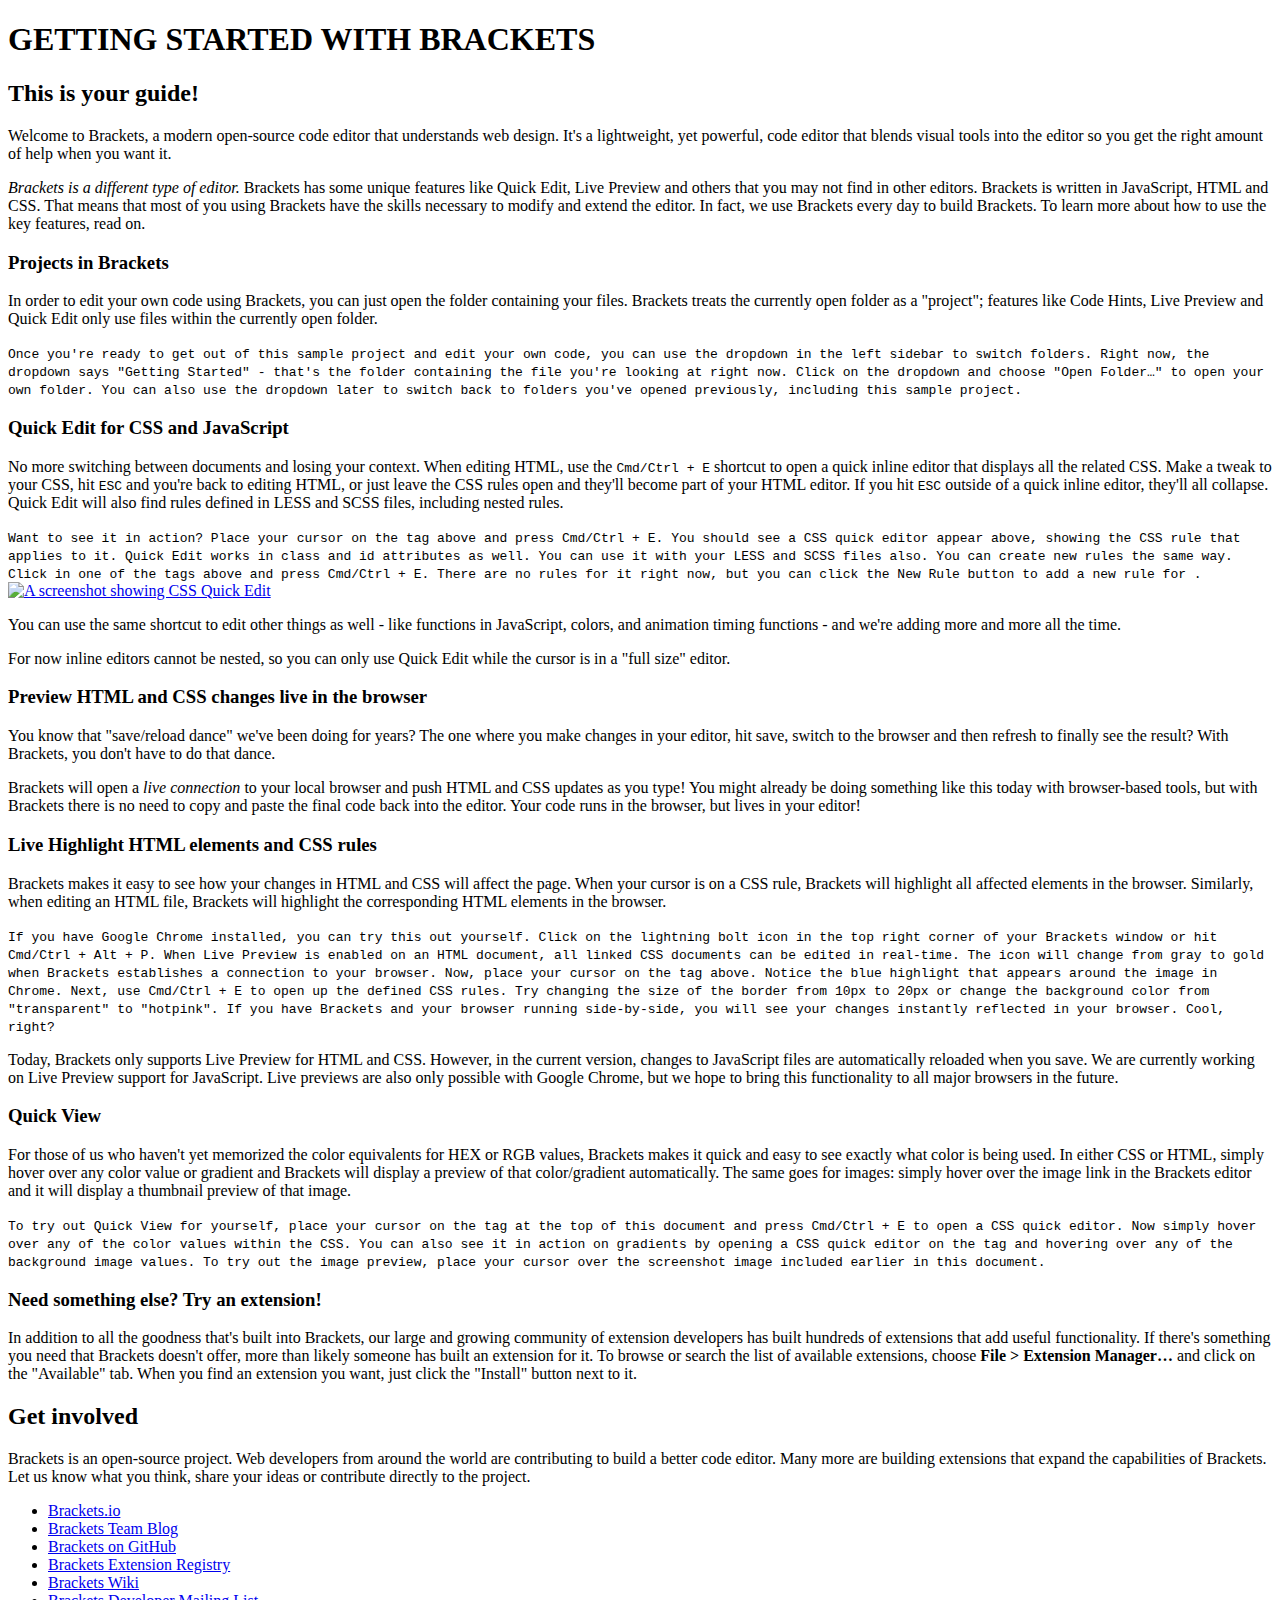
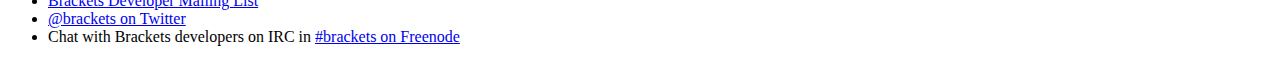
==== docs/index.html @ 11c62ad4 "Moved index to docs folder" ====
<!DOCTYPE html>
<html>
    
    <head>
        <meta charset="utf-8">
        <meta http-equiv="X-UA-Compatible" content="IE=edge">
        <title>GETTING STARTED WITH BRACKETS</title>
        <meta name="description" content="An interactive getting started guide for Brackets.">
        <link rel="stylesheet" href="main.css">
    </head>
    <body>
        
        <h1>GETTING STARTED WITH BRACKETS</h1>
        <h2>This is your guide!</h2>
        
        <!--
            MADE WITH <3 AND JAVASCRIPT
        -->
        
        <p>
            Welcome to Brackets, a modern open-source code editor that understands web design. It's a lightweight,
            yet powerful, code editor that blends visual tools into the editor so you get the right amount of help
            when you want it.
        </p>
        
        <!--
            WHAT IS BRACKETS?
        -->
        <p>
            <em>Brackets is a different type of editor.</em>
            Brackets has some unique features like Quick Edit, Live Preview and others that you may not find in other
            editors. Brackets is written in JavaScript, HTML and CSS. That means that most of you using Brackets
            have the skills necessary to modify and extend the editor. In fact, we use Brackets every day to build
            Brackets. To learn more about how to use the key features, read on.
        </p>
        
        <!--
            GET STARTED WITH YOUR OWN FILES
        -->
        
        <h3>Projects in Brackets</h3>
        <p>
            In order to edit your own code using Brackets, you can just open the folder containing your files.
            Brackets treats the currently open folder as a "project"; features like Code Hints, Live Preview and
            Quick Edit only use files within the currently open folder.
        </p>
        
        <samp>
            Once you're ready to get out of this sample project and edit your own code, you can use the dropdown
            in the left sidebar to switch folders. Right now, the dropdown says "Getting Started" - that's the
            folder containing the file you're looking at right now. Click on the dropdown and choose "Open Folder…"
            to open your own folder.
            You can also use the dropdown later to switch back to folders you've opened previously, including this
            sample project.
        </samp>
        
        <!--
            THE RELATIONSHIP BETWEEN HTML, CSS AND JAVASCRIPT
        -->
        <h3>Quick Edit for CSS and JavaScript</h3>
        <p>
            No more switching between documents and losing your context. When editing HTML, use the
            <kbd>Cmd/Ctrl + E</kbd> shortcut to open a quick inline editor that displays all the related CSS.
            Make a tweak to your CSS, hit <kbd>ESC</kbd> and you're back to editing HTML, or just leave the
            CSS rules open and they'll become part of your HTML editor. If you hit <kbd>ESC</kbd> outside of
            a quick inline editor, they'll all collapse. Quick Edit will also find rules defined in LESS and
            SCSS files, including nested rules.
        </p>
        
        <samp>
            Want to see it in action? Place your cursor on the <!-- <samp> --> tag above and press
            <kbd>Cmd/Ctrl + E</kbd>. You should see a CSS quick editor appear above, showing the CSS rule that
            applies to it. Quick Edit works in class and id attributes as well. You can use it with your
            LESS and SCSS files also.
            
            You can create new rules the same way. Click in one of the <!-- <p> --> tags above and press
            <kbd>Cmd/Ctrl + E</kbd>. There are no rules for it right now, but you can click the New Rule
            button to add a new rule for <!-- <p> -->.
        </samp>
        
        <a href="screenshots/quick-edit.png">
            <img alt="A screenshot showing CSS Quick Edit" src="screenshots/quick-edit.png" />
        </a>
        
        <p>
            You can use the same shortcut to edit other things as well - like functions in JavaScript,
            colors, and animation timing functions - and we're adding more and more all the time.
        </p>
        <p>
            For now inline editors cannot be nested, so you can only use Quick Edit while the cursor
            is in a "full size" editor.
        </p>
        
        <!--
            LIVE PREVIEW
        -->
        <h3>Preview HTML and CSS changes live in the browser</h3>
        <p>
            You know that "save/reload dance" we've been doing for years? The one where you make changes in
            your editor, hit save, switch to the browser and then refresh to finally see the result?
            With Brackets, you don't have to do that dance.
        </p>
        <p>
            Brackets will open a <em>live connection</em> to your local browser and push HTML and CSS updates as you
            type! You might already be doing something like this today with browser-based tools, but with Brackets
            there is no need to copy and paste the final code back into the editor. Your code runs in the
            browser, but lives in your editor!
        </p>
        
        <h3>Live Highlight HTML elements and CSS rules</h3>
        <p>
            Brackets makes it easy to see how your changes in HTML and CSS will affect the page. When your cursor
            is on a CSS rule, Brackets will highlight all affected elements in the browser. Similarly, when editing
            an HTML file, Brackets will highlight the corresponding HTML elements in the browser.
        </p>
        
        <samp>
            If you have Google Chrome installed, you can try this out yourself. Click on the lightning bolt
            icon in the top right corner of your Brackets window or hit <kbd>Cmd/Ctrl + Alt + P</kbd>. When
            Live Preview is enabled on an HTML document, all linked CSS documents can be edited in real-time.
            The icon will change from gray to gold when Brackets establishes a connection to your browser.
            
            Now, place your cursor on the <!-- <img> --> tag above. Notice the blue highlight that appears
            around the image in Chrome. Next, use <kbd>Cmd/Ctrl + E</kbd> to open up the defined CSS rules.
            Try changing the size of the border from 10px to 20px or change the background
            color from "transparent" to "hotpink". If you have Brackets and your browser running side-by-side, you
            will see your changes instantly reflected in your browser. Cool, right?
        </samp>
        
        <p class="note">
            Today, Brackets only supports Live Preview for HTML and CSS. However, in the current version, changes to
            JavaScript files are automatically reloaded when you save. We are currently working on Live Preview
            support for JavaScript. Live previews are also only possible with Google Chrome, but we hope
            to bring this functionality to all major browsers in the future.
        </p>
        
        <h3>Quick View</h3>
        <p>
            For those of us who haven't yet memorized the color equivalents for HEX or RGB values, Brackets makes
            it quick and easy to see exactly what color is being used. In either CSS or HTML, simply hover over any
            color value or gradient and Brackets will display a preview of that color/gradient automatically. The
            same goes for images: simply hover over the image link in the Brackets editor and it will display a
            thumbnail preview of that image.
        </p>
        
        <samp>
            To try out Quick View for yourself, place your cursor on the <!-- <body> --> tag at the top of this
            document and press <kbd>Cmd/Ctrl + E</kbd> to open a CSS quick editor. Now simply hover over any of the
            color values within the CSS. You can also see it in action on gradients by opening a CSS quick editor
            on the <!-- <html> --> tag and hovering over any of the background image values. To try out the image
            preview, place your cursor over the screenshot image included earlier in this document.
        </samp>
        
        <h3>Need something else? Try an extension!</h3>
        <p>
            In addition to all the goodness that's built into Brackets, our large and growing community of
            extension developers has built hundreds of extensions that add useful functionality. If there's
            something you need that Brackets doesn't offer, more than likely someone has built an extension for
            it. To browse or search the list of available extensions, choose <strong>File > Extension
            Manager…</strong> and click on the "Available" tab. When you find an extension you want, just click
            the "Install" button next to it.
        </p>
        
        <!--
            LET US KNOW WHAT YOU THINK
        -->
        <h2>Get involved</h2>
        <p>
            Brackets is an open-source project. Web developers from around the world are contributing to build
            a better code editor. Many more are building extensions that expand the capabilities of Brackets.
            Let us know what you think, share your ideas or contribute directly to the project.
        </p>
        <ul>
            <li><a href="http://brackets.io">Brackets.io</a></li>
            <li><a href="http://blog.brackets.io">Brackets Team Blog</a></li>
            <li><a href="https://github.com/adobe/brackets">Brackets on GitHub</a></li>
            <li><a href="https://brackets-registry.aboutweb.com">Brackets Extension Registry</a></li>
            <li><a href="https://github.com/adobe/brackets/wiki">Brackets Wiki</a></li>
            <li><a href="https://groups.google.com/forum/#!forum/brackets-dev">Brackets Developer Mailing List</a></li>
            <li><a href="https://twitter.com/brackets">@brackets on Twitter</a></li>
            <li>Chat with Brackets developers on IRC in <a href="http://webchat.freenode.net/?channels=brackets&uio=d4">#brackets on Freenode</a></li>
        </ul>
        
    </body>
</html>
<!--

    [[[[[[[[[[[[[[[      ]]]]]]]]]]]]]]]
    [::::::::::::::      ::::::::::::::]
    [::::::::::::::      ::::::::::::::]
    [::::::[[[[[[[:      :]]]]]]]::::::]
    [:::::[                      ]:::::]
    [:::::[                      ]:::::]
    [:::::[                      ]:::::]
    [:::::[                      ]:::::]
    [:::::[     CODE THE WEB     ]:::::]
    [:::::[  http://brackets.io  ]:::::]
    [:::::[                      ]:::::]
    [:::::[                      ]:::::]
    [:::::[                      ]:::::]
    [:::::[                      ]:::::]
    [::::::[[[[[[[:      :]]]]]]]::::::]
    [::::::::::::::      ::::::::::::::]
    [::::::::::::::      ::::::::::::::]
    [[[[[[[[[[[[[[[      ]]]]]]]]]]]]]]]

-->
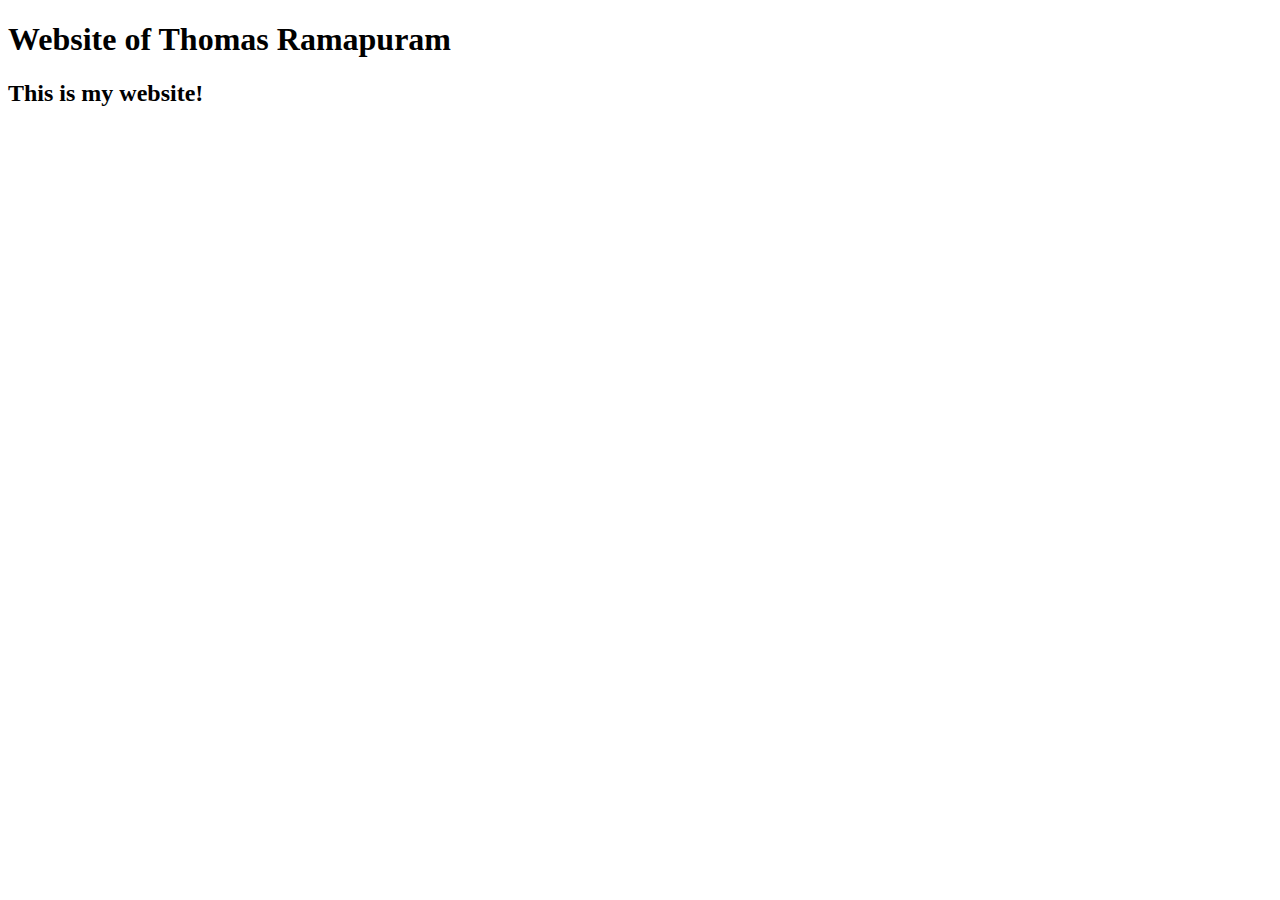
==== commit 781242e0: "Modified index.html" ====
--- a/docs/index.html
+++ b/docs/index.html
@@ -4,204 +4,14 @@
     <head>
         <meta charset="utf-8">
         <meta http-equiv="X-UA-Compatible" content="IE=edge">
-        <title>GETTING STARTED WITH BRACKETS</title>
-        <meta name="description" content="An interactive getting started guide for Brackets.">
+        <title>Website of Thomas Ramapuram</title>
+        <meta name="description" content="Website of Thomas Ramapuram.">
         <link rel="stylesheet" href="main.css">
     </head>
     <body>
         
-        <h1>GETTING STARTED WITH BRACKETS</h1>
-        <h2>This is your guide!</h2>
-        
-        <!--
-            MADE WITH <3 AND JAVASCRIPT
-        -->
-        
-        <p>
-            Welcome to Brackets, a modern open-source code editor that understands web design. It's a lightweight,
-            yet powerful, code editor that blends visual tools into the editor so you get the right amount of help
-            when you want it.
-        </p>
-        
-        <!--
-            WHAT IS BRACKETS?
-        -->
-        <p>
-            <em>Brackets is a different type of editor.</em>
-            Brackets has some unique features like Quick Edit, Live Preview and others that you may not find in other
-            editors. Brackets is written in JavaScript, HTML and CSS. That means that most of you using Brackets
-            have the skills necessary to modify and extend the editor. In fact, we use Brackets every day to build
-            Brackets. To learn more about how to use the key features, read on.
-        </p>
-        
-        <!--
-            GET STARTED WITH YOUR OWN FILES
-        -->
-        
-        <h3>Projects in Brackets</h3>
-        <p>
-            In order to edit your own code using Brackets, you can just open the folder containing your files.
-            Brackets treats the currently open folder as a "project"; features like Code Hints, Live Preview and
-            Quick Edit only use files within the currently open folder.
-        </p>
-        
-        <samp>
-            Once you're ready to get out of this sample project and edit your own code, you can use the dropdown
-            in the left sidebar to switch folders. Right now, the dropdown says "Getting Started" - that's the
-            folder containing the file you're looking at right now. Click on the dropdown and choose "Open Folder…"
-            to open your own folder.
-            You can also use the dropdown later to switch back to folders you've opened previously, including this
-            sample project.
-        </samp>
-        
-        <!--
-            THE RELATIONSHIP BETWEEN HTML, CSS AND JAVASCRIPT
-        -->
-        <h3>Quick Edit for CSS and JavaScript</h3>
-        <p>
-            No more switching between documents and losing your context. When editing HTML, use the
-            <kbd>Cmd/Ctrl + E</kbd> shortcut to open a quick inline editor that displays all the related CSS.
-            Make a tweak to your CSS, hit <kbd>ESC</kbd> and you're back to editing HTML, or just leave the
-            CSS rules open and they'll become part of your HTML editor. If you hit <kbd>ESC</kbd> outside of
-            a quick inline editor, they'll all collapse. Quick Edit will also find rules defined in LESS and
-            SCSS files, including nested rules.
-        </p>
-        
-        <samp>
-            Want to see it in action? Place your cursor on the <!-- <samp> --> tag above and press
-            <kbd>Cmd/Ctrl + E</kbd>. You should see a CSS quick editor appear above, showing the CSS rule that
-            applies to it. Quick Edit works in class and id attributes as well. You can use it with your
-            LESS and SCSS files also.
-            
-            You can create new rules the same way. Click in one of the <!-- <p> --> tags above and press
-            <kbd>Cmd/Ctrl + E</kbd>. There are no rules for it right now, but you can click the New Rule
-            button to add a new rule for <!-- <p> -->.
-        </samp>
-        
-        <a href="screenshots/quick-edit.png">
-            <img alt="A screenshot showing CSS Quick Edit" src="screenshots/quick-edit.png" />
-        </a>
-        
-        <p>
-            You can use the same shortcut to edit other things as well - like functions in JavaScript,
-            colors, and animation timing functions - and we're adding more and more all the time.
-        </p>
-        <p>
-            For now inline editors cannot be nested, so you can only use Quick Edit while the cursor
-            is in a "full size" editor.
-        </p>
-        
-        <!--
-            LIVE PREVIEW
-        -->
-        <h3>Preview HTML and CSS changes live in the browser</h3>
-        <p>
-            You know that "save/reload dance" we've been doing for years? The one where you make changes in
-            your editor, hit save, switch to the browser and then refresh to finally see the result?
-            With Brackets, you don't have to do that dance.
-        </p>
-        <p>
-            Brackets will open a <em>live connection</em> to your local browser and push HTML and CSS updates as you
-            type! You might already be doing something like this today with browser-based tools, but with Brackets
-            there is no need to copy and paste the final code back into the editor. Your code runs in the
-            browser, but lives in your editor!
-        </p>
-        
-        <h3>Live Highlight HTML elements and CSS rules</h3>
-        <p>
-            Brackets makes it easy to see how your changes in HTML and CSS will affect the page. When your cursor
-            is on a CSS rule, Brackets will highlight all affected elements in the browser. Similarly, when editing
-            an HTML file, Brackets will highlight the corresponding HTML elements in the browser.
-        </p>
-        
-        <samp>
-            If you have Google Chrome installed, you can try this out yourself. Click on the lightning bolt
-            icon in the top right corner of your Brackets window or hit <kbd>Cmd/Ctrl + Alt + P</kbd>. When
-            Live Preview is enabled on an HTML document, all linked CSS documents can be edited in real-time.
-            The icon will change from gray to gold when Brackets establishes a connection to your browser.
-            
-            Now, place your cursor on the <!-- <img> --> tag above. Notice the blue highlight that appears
-            around the image in Chrome. Next, use <kbd>Cmd/Ctrl + E</kbd> to open up the defined CSS rules.
-            Try changing the size of the border from 10px to 20px or change the background
-            color from "transparent" to "hotpink". If you have Brackets and your browser running side-by-side, you
-            will see your changes instantly reflected in your browser. Cool, right?
-        </samp>
-        
-        <p class="note">
-            Today, Brackets only supports Live Preview for HTML and CSS. However, in the current version, changes to
-            JavaScript files are automatically reloaded when you save. We are currently working on Live Preview
-            support for JavaScript. Live previews are also only possible with Google Chrome, but we hope
-            to bring this functionality to all major browsers in the future.
-        </p>
-        
-        <h3>Quick View</h3>
-        <p>
-            For those of us who haven't yet memorized the color equivalents for HEX or RGB values, Brackets makes
-            it quick and easy to see exactly what color is being used. In either CSS or HTML, simply hover over any
-            color value or gradient and Brackets will display a preview of that color/gradient automatically. The
-            same goes for images: simply hover over the image link in the Brackets editor and it will display a
-            thumbnail preview of that image.
-        </p>
-        
-        <samp>
-            To try out Quick View for yourself, place your cursor on the <!-- <body> --> tag at the top of this
-            document and press <kbd>Cmd/Ctrl + E</kbd> to open a CSS quick editor. Now simply hover over any of the
-            color values within the CSS. You can also see it in action on gradients by opening a CSS quick editor
-            on the <!-- <html> --> tag and hovering over any of the background image values. To try out the image
-            preview, place your cursor over the screenshot image included earlier in this document.
-        </samp>
-        
-        <h3>Need something else? Try an extension!</h3>
-        <p>
-            In addition to all the goodness that's built into Brackets, our large and growing community of
-            extension developers has built hundreds of extensions that add useful functionality. If there's
-            something you need that Brackets doesn't offer, more than likely someone has built an extension for
-            it. To browse or search the list of available extensions, choose <strong>File > Extension
-            Manager…</strong> and click on the "Available" tab. When you find an extension you want, just click
-            the "Install" button next to it.
-        </p>
-        
-        <!--
-            LET US KNOW WHAT YOU THINK
-        -->
-        <h2>Get involved</h2>
-        <p>
-            Brackets is an open-source project. Web developers from around the world are contributing to build
-            a better code editor. Many more are building extensions that expand the capabilities of Brackets.
-            Let us know what you think, share your ideas or contribute directly to the project.
-        </p>
-        <ul>
-            <li><a href="http://brackets.io">Brackets.io</a></li>
-            <li><a href="http://blog.brackets.io">Brackets Team Blog</a></li>
-            <li><a href="https://github.com/adobe/brackets">Brackets on GitHub</a></li>
-            <li><a href="https://brackets-registry.aboutweb.com">Brackets Extension Registry</a></li>
-            <li><a href="https://github.com/adobe/brackets/wiki">Brackets Wiki</a></li>
-            <li><a href="https://groups.google.com/forum/#!forum/brackets-dev">Brackets Developer Mailing List</a></li>
-            <li><a href="https://twitter.com/brackets">@brackets on Twitter</a></li>
-            <li>Chat with Brackets developers on IRC in <a href="http://webchat.freenode.net/?channels=brackets&uio=d4">#brackets on Freenode</a></li>
-        </ul>
-        
+        <h1>Website of Thomas Ramapuram</h1>
+        <h2>This is my website!</h2>
+                
     </body>
-</html>
-<!--
-
-    [[[[[[[[[[[[[[[      ]]]]]]]]]]]]]]]
-    [::::::::::::::      ::::::::::::::]
-    [::::::::::::::      ::::::::::::::]
-    [::::::[[[[[[[:      :]]]]]]]::::::]
-    [:::::[                      ]:::::]
-    [:::::[                      ]:::::]
-    [:::::[                      ]:::::]
-    [:::::[                      ]:::::]
-    [:::::[     CODE THE WEB     ]:::::]
-    [:::::[  http://brackets.io  ]:::::]
-    [:::::[                      ]:::::]
-    [:::::[                      ]:::::]
-    [:::::[                      ]:::::]
-    [:::::[                      ]:::::]
-    [::::::[[[[[[[:      :]]]]]]]::::::]
-    [::::::::::::::      ::::::::::::::]
-    [::::::::::::::      ::::::::::::::]
-    [[[[[[[[[[[[[[[      ]]]]]]]]]]]]]]]
-
--->
+</html>